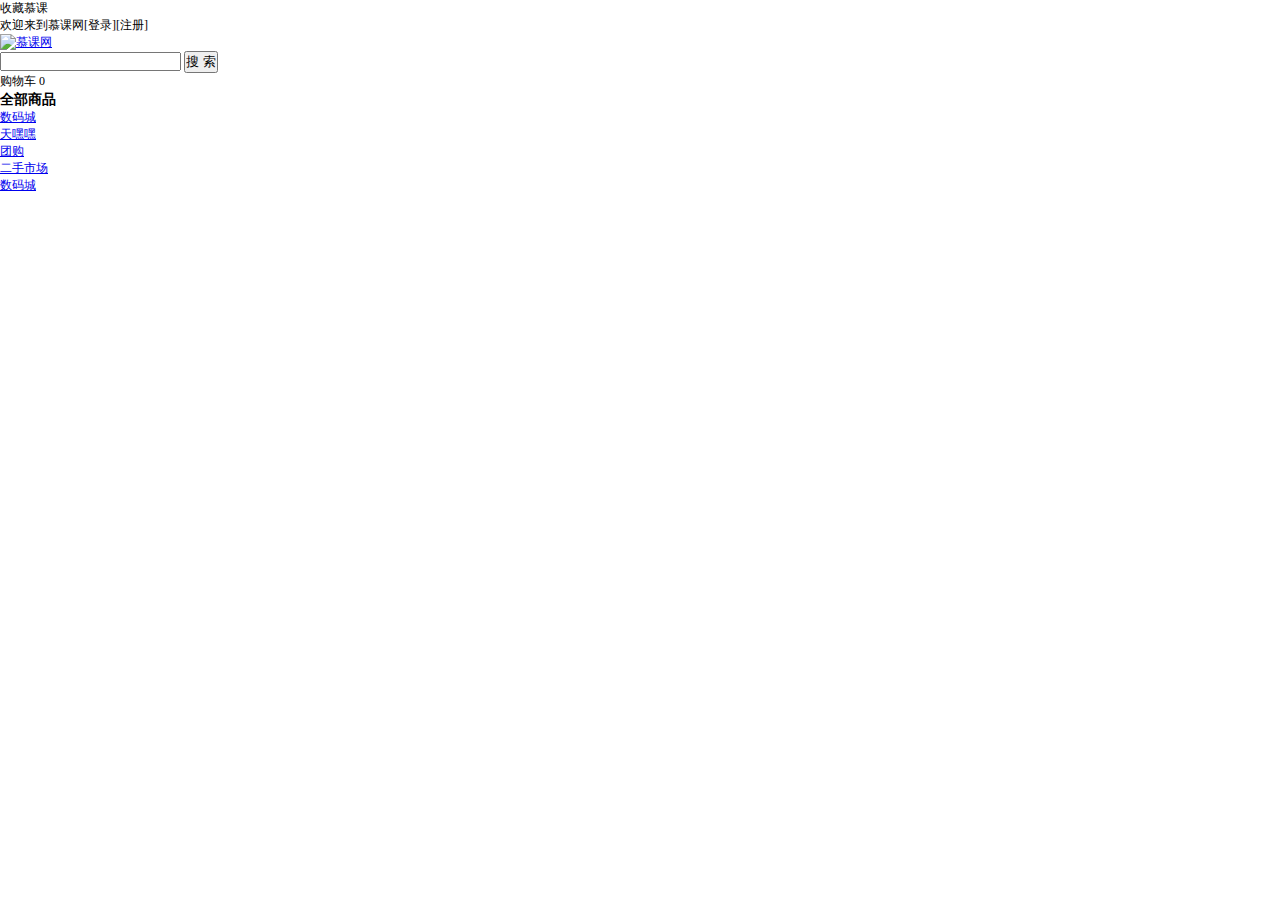
==== index.html @ 42db478b "first commit" ====
<!doctype html>
<html class="no-js" lang="">
<head>
    <meta charset="utf-8">
    <meta http-equiv="x-ua-compatible" content="ie=edge">
    <title></title>
    <meta name="description" content="">
    <meta name="viewport" content="width=device-width, initial-scale=1">
    <link href="css/main.css" rel="stylesheet" type="text/css">
    <link href="css/normalize.css" rel="stylesheet" type="text/css">

</head>
<body>
<div class="header">
    <div class="topbar">
        <div class="">
            <div class="collection">收藏慕课</div>
            <div class="top_login">欢迎来到慕课网[登录][注册]</div>
        </div>
    </div>
    <div class="logoBar">
        <div class="">
            <div class="logo">
                <a href="#"><img src="#" alt="慕课网"></a>
            </div>
            <div class="searchBox">
                <input type="text" class="search_text">
                <input type="button" value="搜 索" class="search_btn">
            </div>
            <div class="shop_car">
                <span>购物车</span>
                <span>0</span>
            </div>
        </div>
    </div>
    <div class="navBox">
        <div class="">
            <div class="shopBox">
                <h3>全部商品</h3>
            </div>
            <ul class="nav">
                <li><a href="#">数码城</a></li>
                <li><a href="#">天嘿嘿</a></li>
                <li><a href="#">团购</a></li>
                <li><a href="#">二手市场</a></li>
                <li><a href="#">数码城</a></li>

            </ul>
        </div>

    </div>
</div>
</body>
</html>
---- css/main.css ----
body, ul, ol, li, p, h1, h2, h3, h4, h5, h6, form, fieldset, table, td, img, div, dl, dt, dd, input {
    margin: 0;
    padding: 0;
}

body {
    font-size: 12px;
}

img {
    border: none;
}

li {
    list-style-type: none;
}

input, select, textarea {
    outline: none;
}

/*清楚浮动*/
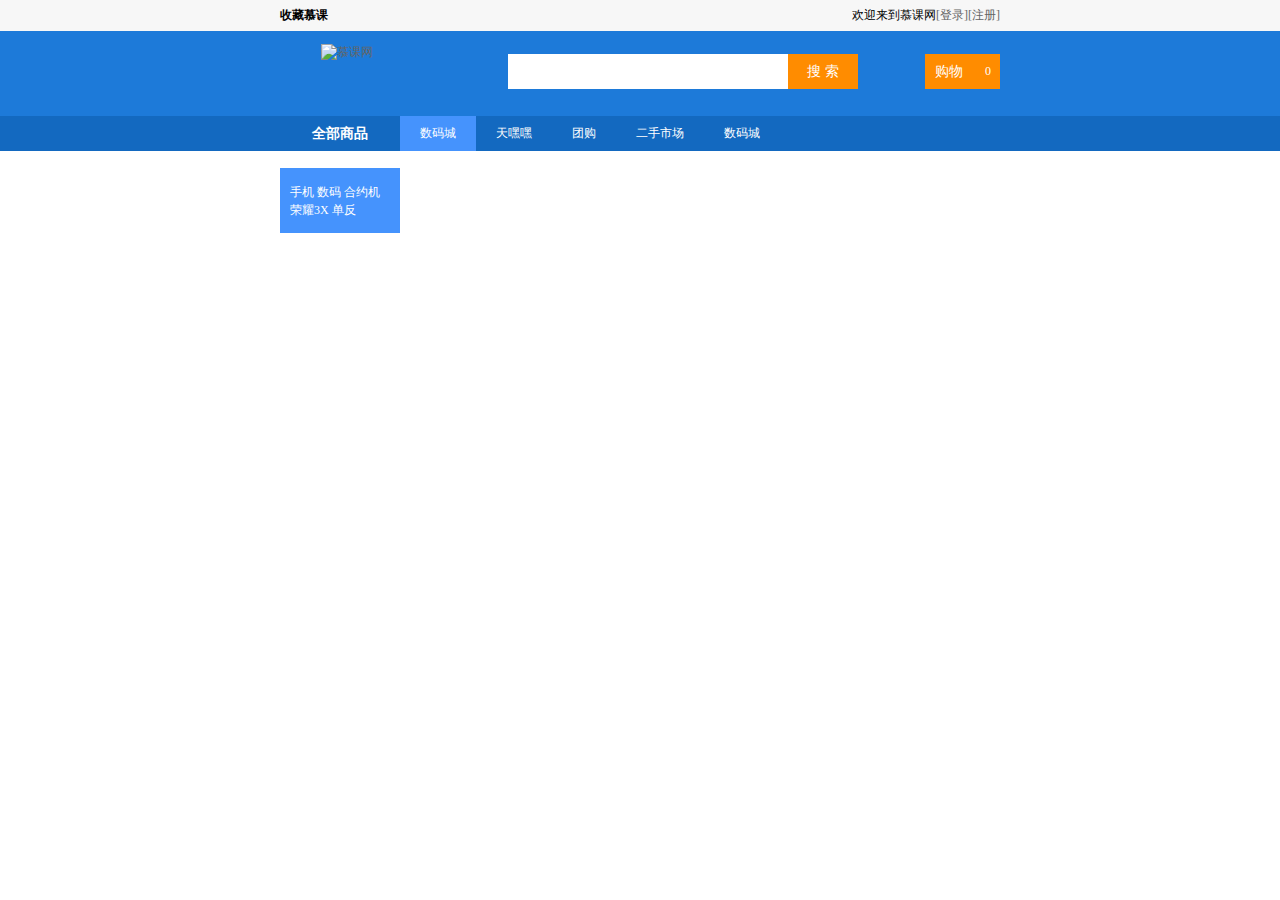
==== commit f140d80d: "新增login登陆页面" ====
--- a/index.html
+++ b/index.html
@@ -13,38 +13,44 @@
 <body>
 <div class="header">
     <div class="topbar">
-        <div class="">
-            <div class="collection">收藏慕课</div>
-            <div class="top_login">欢迎来到慕课网[登录][注册]</div>
+        <div class="comwidth">
+            <div class="leftArea">收藏慕课</div>
+            <div class="rightArea">欢迎来到慕课网<a href="#">[登录]</a><a href="#">[注册]</a></div>
         </div>
     </div>
     <div class="logoBar">
-        <div class="">
-            <div class="logo">
+        <div class="comwidth">
+            <div class="logo fl">
                 <a href="#"><img src="#" alt="慕课网"></a>
             </div>
-            <div class="searchBox">
-                <input type="text" class="search_text">
-                <input type="button" value="搜 索" class="search_btn">
+            <div class="searchBox fl">
+                <input type="text" class="search_text fl">
+                <input type="button" value="搜 索" class="search_btn fr">
             </div>
-            <div class="shop_car">
-                <span>购物车</span>
-                <span>0</span>
+            <div class="shop_car fr">
+                <span class="shop_text fl">购物</span>
+                <span class="shop_num fl">0</span>
             </div>
         </div>
     </div>
     <div class="navBox">
-        <div class="">
-            <div class="shopBox">
+        <div class="comwidth">
+            <div class="shopBox fl">
                 <h3>全部商品</h3>
+                /*暂缺列表*/
+                <div class="shop_show">
+                    <dl class="shop_item">
+                        <dt><a href="#" class="b">手机</a> <a href="#">数码</a> <a href="#">合约机</a></dt>
+                        <dd><a href="#">荣耀3X</a> <a href="#">单反</a></dd>
+                    </dl>
+                </div>
             </div>
-            <ul class="nav">
-                <li><a href="#">数码城</a></li>
+            <ul class="nav fl">
+                <li><a href="#" class="active">数码城</a></li>
                 <li><a href="#">天嘿嘿</a></li>
                 <li><a href="#">团购</a></li>
                 <li><a href="#">二手市场</a></li>
                 <li><a href="#">数码城</a></li>
-
             </ul>
         </div>
 
--- a/css/main.css
+++ b/css/main.css
@@ -7,8 +7,21 @@
     font-size: 12px;
 }
 
+a {
+    text-decoration: none;
+    color: #656565;
+}
+
 img {
     border: none;
+}
+
+.fl {
+    float: left;
+}
+
+.fr {
+    float: right
 }
 
 li {
@@ -17,6 +30,8 @@
 
 input, select, textarea {
     outline: none;
+    border: none;
+    background:none;
 }
 
 /*清楚浮动*/
